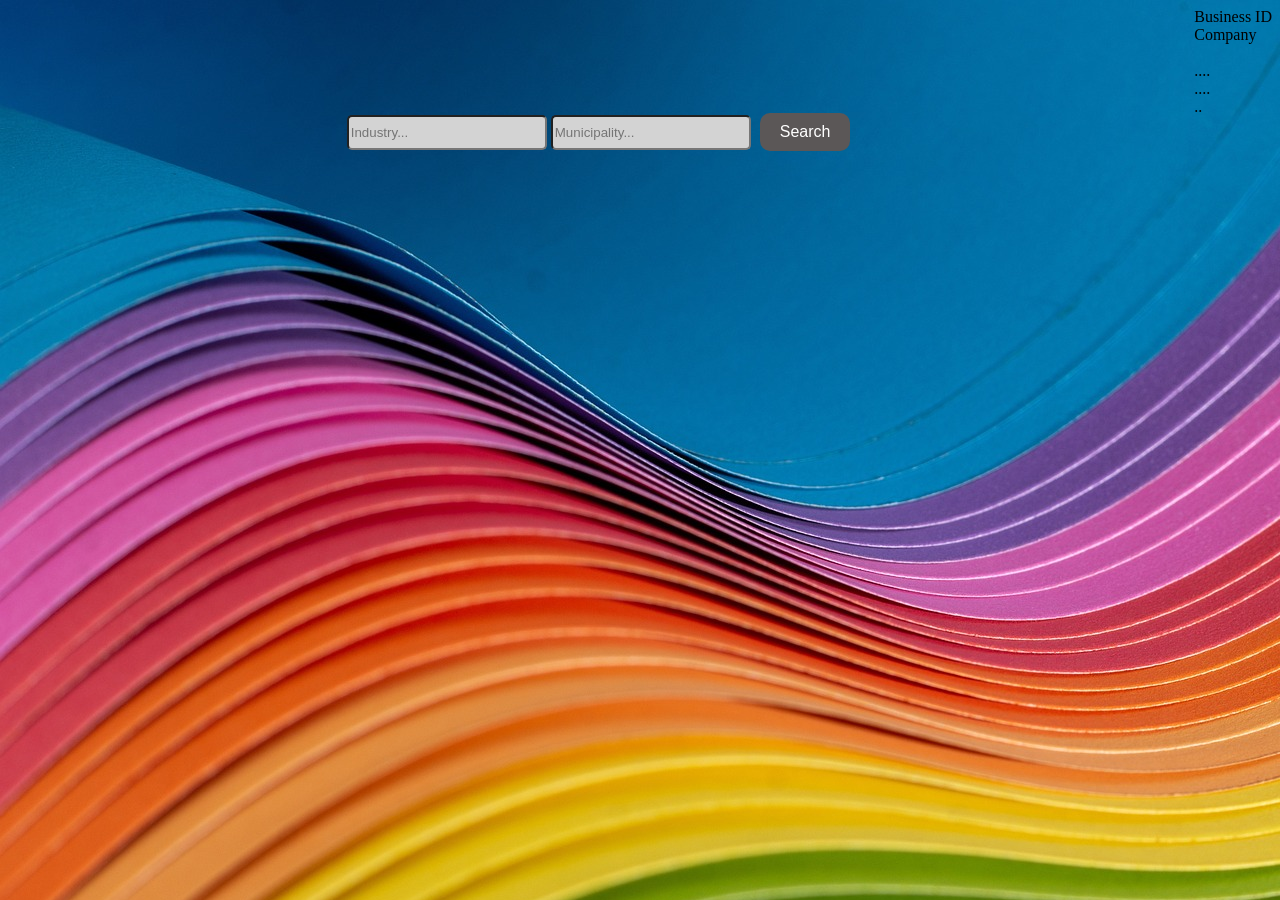
==== index.html @ 29a8fd42 "result" ====
<!DOCTYPE HTML>
<title></title>
<head>

    <title></title>
    <link href="MyStyle.css" rel="stylesheet" type="text/css" />

</head>
<body>

<form id="form">
        <input type="search" id="query" name="q" placeholder="Industry...">
        <input type="search" id="query" name="q" placeholder="Municipality...">
        <button class="firstButton">Search</button>
    </form>

<div class="titleOfResult">
		<div class="one">Business ID</div> 
		<div class="two">Company</div>
		<br>
		<div class="aResult">....</div>
		<div class="bResult">....</div>
		<div class="scrolli">..</div>
    </div>
    
</body>
</html>
---- MyStyle.css ----
body {
    display: flex;
	background-image: url("./tausta.jpg");
}

.firstButton {
    background-color: #5B5757;
    border: none;
    color: white;
    padding: 10px 20px;
    text-align: center;
    text-decoration: none;
    display: inline-block;
    font-size: 16px;
    margin: 5px ;
    border-radius: 10px;
}

#query {
    height: 35px;
    width: 200px;
    background-color: lightgrey;
    border-radius: 5px;
    position: center;

}

#form{
    position: relative;
    top: 100px;
    margin: 0 auto;
}
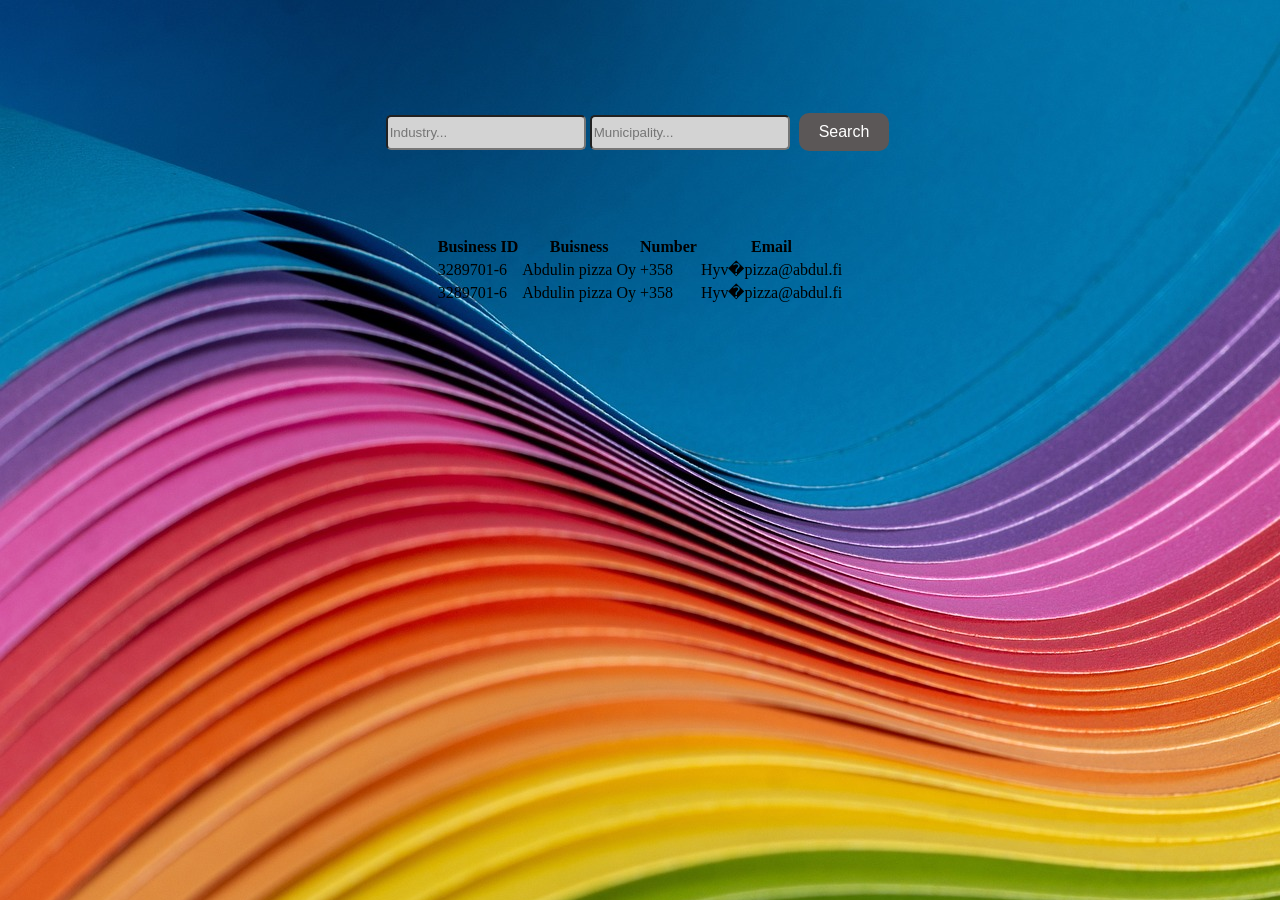
==== commit 640eba25: "html table" ====
--- a/index.html
+++ b/index.html
@@ -1,27 +1,53 @@
 <!DOCTYPE HTML>
+
 <title></title>
+
+
 <head>
 
     <title></title>
     <link href="MyStyle.css" rel="stylesheet" type="text/css" />
 
 </head>
+
+
 <body>
 
-<form id="form">
+
+
+    <form id="form">
         <input type="search" id="query" name="q" placeholder="Industry...">
         <input type="search" id="query" name="q" placeholder="Municipality...">
         <button class="firstButton">Search</button>
     </form>
 
-<div class="titleOfResult">
-		<div class="one">Business ID</div> 
-		<div class="two">Company</div>
-		<br>
-		<div class="aResult">....</div>
-		<div class="bResult">....</div>
-		<div class="scrolli">..</div>
-    </div>
-    
+
+
+
+    <table>
+        <tr>
+            <th>Business ID</th>
+            <th>Buisness</th>
+            <th>Number</th>
+            <th>Email</th>
+        </tr>
+        <tr>
+            <td>3289701-6</td>
+            <td>Abdulin pizza Oy</td>
+            <td>+358</td>
+            <td>Hyv�pizza@abdul.fi</td>
+        </tr>
+        <tr>
+            <td>3289701-6</td>
+            <td>Abdulin pizza Oy</td>
+            <td>+358</td>
+            <td>Hyv�pizza@abdul.fi</td>
+        </tr>
+    </table>
+
+
+
+
 </body>
+
 </html>
--- a/MyStyle.css
+++ b/MyStyle.css
@@ -30,5 +30,68 @@
 #form{
     position: relative;
     top: 100px;
+
     margin: 0 auto;
 }
+
+table {
+	widht: 60%;
+	position: absolute;
+	top: 30%;
+	left: 50%;
+	transform: translate(-50%,-50%);
+}
+
+
+
+
+
+
+
+
+.titleOfResult {
+	background-color: #5B5757;
+	height: 40px;
+	width: 600px;
+	position: absolute;
+	top: 30%;
+	left: 50%;
+	transform: translate(-50%,-50%);
+	}
+.one {
+	color: yellow;
+	position: relative;
+	top: 10px;
+	left: 16px;
+	font-size: 18px;
+}
+.two {
+	color: DeepPink;
+    position: absolute;
+	top: 10px;
+	left:250px;
+	font-size: 18px;
+
+}
+.aResult {
+	color: white;
+	background-color: DimGrey;
+	height: 40px;
+    width: 600px;
+	
+	
+}
+.bResult {
+	color: white;
+
+	background-color: DarkGrey;
+	height: 40px;
+    width: 600px;
+}
+.scrolli {
+	position: absolute;
+	top: 0px;
+	right: 0px;
+	height:120px;
+	color: white;
+	background-color: black;
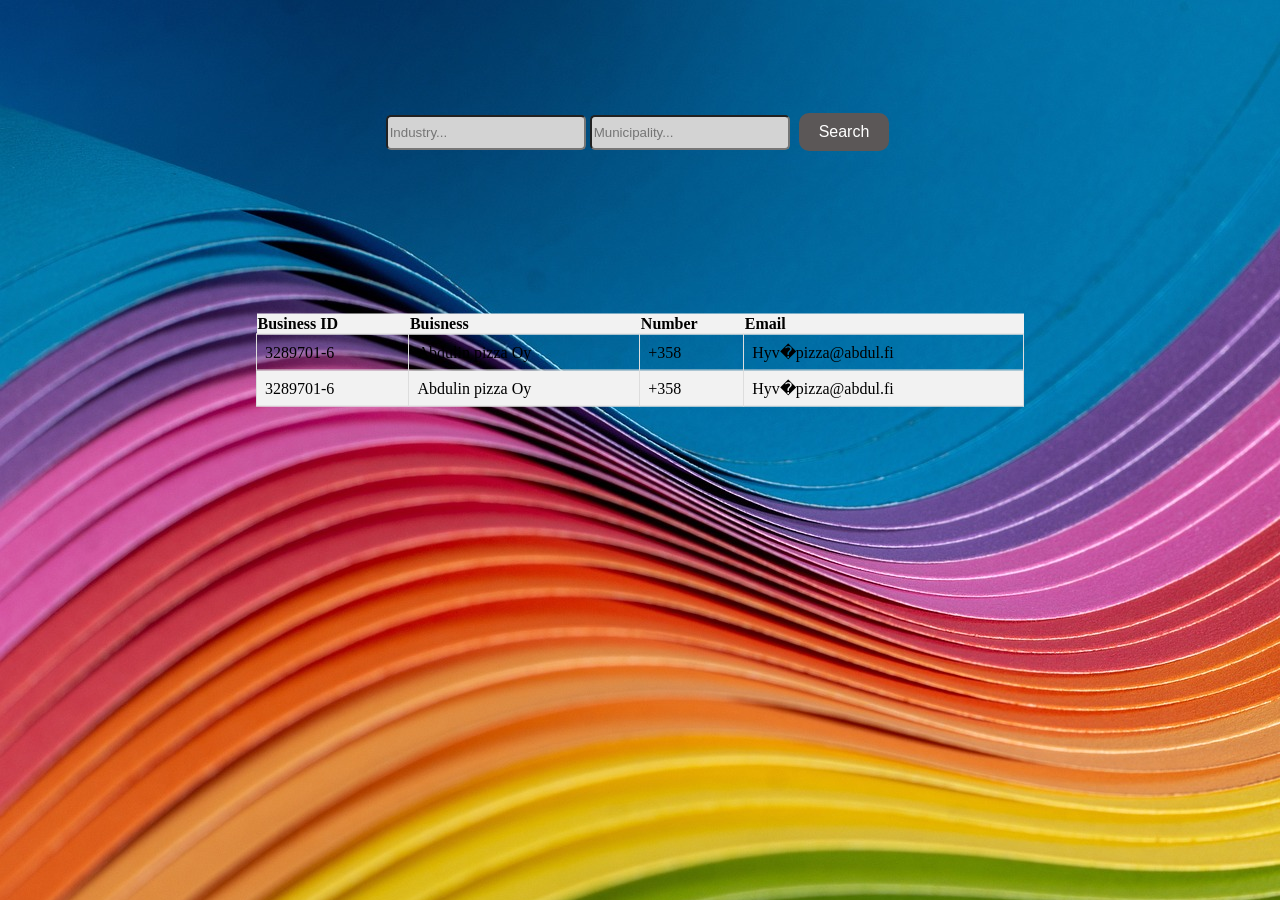
==== commit edae2ca0: "Update index.html" ====
--- a/index.html
+++ b/index.html
@@ -23,8 +23,7 @@
 
 
 
-
-    <table>
+    <table class="table-container">
         <tr>
             <th>Business ID</th>
             <th>Buisness</th>
--- a/MyStyle.css
+++ b/MyStyle.css
@@ -34,64 +34,40 @@
     margin: 0 auto;
 }
 
-table {
-	widht: 60%;
-	position: absolute;
-	top: 30%;
-	left: 50%;
-	transform: translate(-50%,-50%);
+
+.table-container {
+    max-height: 200px;
+    overflow-y: scroll;
+    position: absolute;
+    top:40%;
+    left: 50%;
+    transform: translate(-50%,-50%);
 }
 
+table {
+    border-collapse: collapse;
+    width: 60%;
+    text-align: left;
+}
 
+thead th {
+    background-color: #333;
+    color: #fff;
+    font-weight: bold;
+    
+}
 
+tbody tr:nth-child(odd) {
+    background-color: #f2f2f2;
+}
 
+tbody tr:hover {
+    background-color: #ddd;
+}
 
+tbody td {
+    border: 1px solid #ddd;
+    padding: 8px;
+    
+}
 
-
-
-.titleOfResult {
-	background-color: #5B5757;
-	height: 40px;
-	width: 600px;
-	position: absolute;
-	top: 30%;
-	left: 50%;
-	transform: translate(-50%,-50%);
-	}
-.one {
-	color: yellow;
-	position: relative;
-	top: 10px;
-	left: 16px;
-	font-size: 18px;
-}
-.two {
-	color: DeepPink;
-    position: absolute;
-	top: 10px;
-	left:250px;
-	font-size: 18px;
-
-}
-.aResult {
-	color: white;
-	background-color: DimGrey;
-	height: 40px;
-    width: 600px;
-	
-	
-}
-.bResult {
-	color: white;
-
-	background-color: DarkGrey;
-	height: 40px;
-    width: 600px;
-}
-.scrolli {
-	position: absolute;
-	top: 0px;
-	right: 0px;
-	height:120px;
-	color: white;
-	background-color: black;
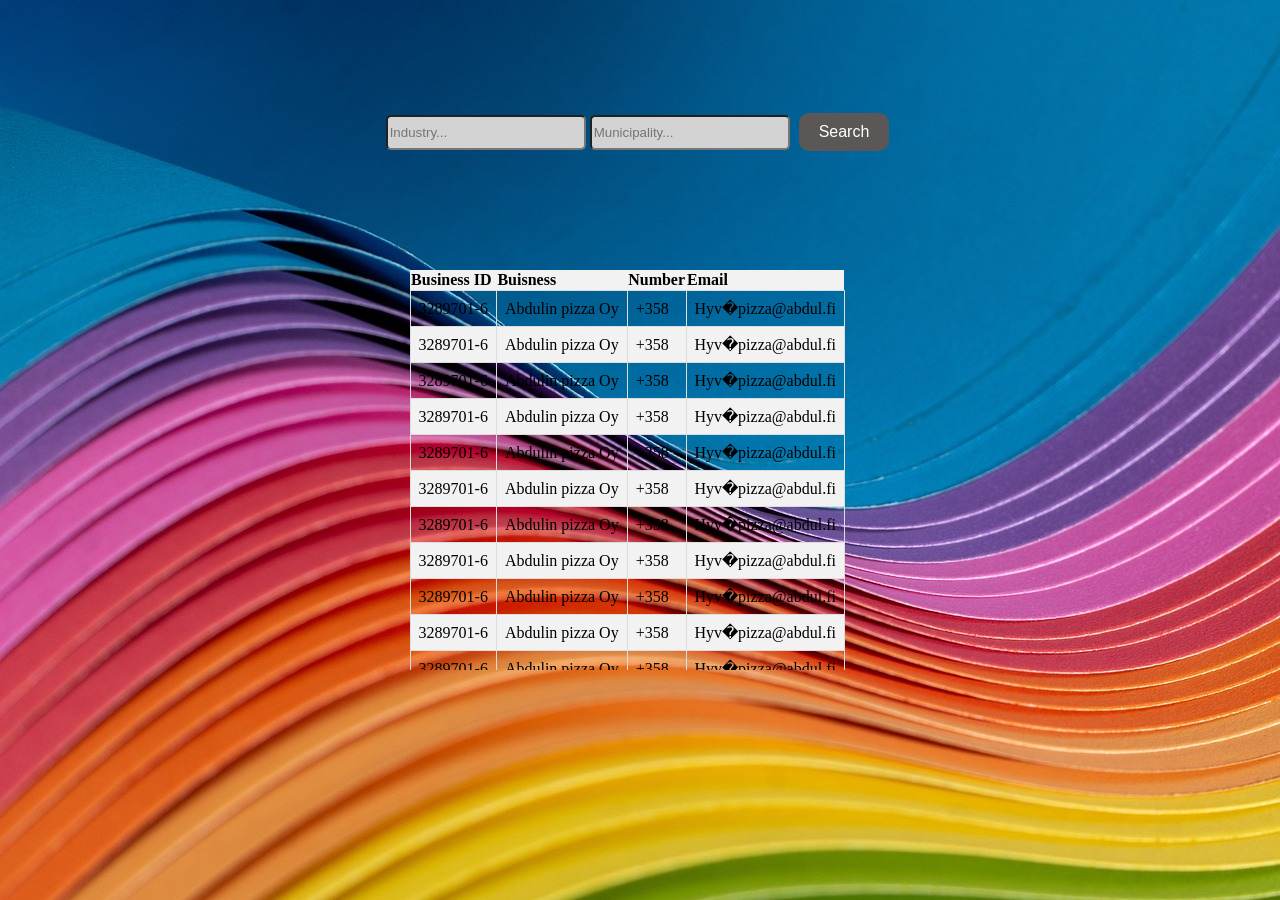
==== commit a8b82216: "table done" ====
--- a/index.html
+++ b/index.html
@@ -42,6 +42,90 @@
             <td>+358</td>
             <td>Hyv�pizza@abdul.fi</td>
         </tr>
+		<tr>
+            <td>3289701-6</td>
+            <td>Abdulin pizza Oy</td>
+            <td>+358</td>
+            <td>Hyv�pizza@abdul.fi</td>
+        </tr>
+        <tr>
+            <td>3289701-6</td>
+            <td>Abdulin pizza Oy</td>
+            <td>+358</td>
+            <td>Hyv�pizza@abdul.fi</td>
+        </tr>
+		<tr>
+            <td>3289701-6</td>
+            <td>Abdulin pizza Oy</td>
+            <td>+358</td>
+            <td>Hyv�pizza@abdul.fi</td>
+        </tr>
+        <tr>
+            <td>3289701-6</td>
+            <td>Abdulin pizza Oy</td>
+            <td>+358</td>
+            <td>Hyv�pizza@abdul.fi</td>
+        </tr>
+		<tr>
+            <td>3289701-6</td>
+            <td>Abdulin pizza Oy</td>
+            <td>+358</td>
+            <td>Hyv�pizza@abdul.fi</td>
+        </tr>
+        <tr>
+            <td>3289701-6</td>
+            <td>Abdulin pizza Oy</td>
+            <td>+358</td>
+            <td>Hyv�pizza@abdul.fi</td>
+        </tr>
+		<tr>
+            <td>3289701-6</td>
+            <td>Abdulin pizza Oy</td>
+            <td>+358</td>
+            <td>Hyv�pizza@abdul.fi</td>
+        </tr>
+        <tr>
+            <td>3289701-6</td>
+            <td>Abdulin pizza Oy</td>
+            <td>+358</td>
+            <td>Hyv�pizza@abdul.fi</td>
+        </tr>
+		<tr>
+            <td>3289701-6</td>
+            <td>Abdulin pizza Oy</td>
+            <td>+358</td>
+            <td>Hyv�pizza@abdul.fi</td>
+        </tr>
+		<tr>
+            <td>3289701-6</td>
+            <td>Abdulin pizza Oy</td>
+            <td>+358</td>
+            <td>Hyv�pizza@abdul.fi</td>
+        </tr>
+        <tr>
+            <td>3289701-6</td>
+            <td>Abdulin pizza Oy</td>
+            <td>+358</td>
+            <td>Hyv�pizza@abdul.fi</td>
+        </tr>
+		<tr>
+            <td>3289701-6</td>
+            <td>Abdulin pizza Oy</td>
+            <td>+358</td>
+            <td>Hyv�pizza@abdul.fi</td>
+        </tr>
+		<tr>
+            <td>3289701-6</td>
+            <td>Abdulin pizza Oy</td>
+            <td>+358</td>
+            <td>Hyv�pizza@abdul.fi</td>
+        </tr>
+        <tr>
+            <td>3289701-6</td>
+            <td>Abdulin pizza Oy</td>
+            <td>+358</td>
+            <td>Hyv�pizza@abdul.fi</td>
+        </tr>
     </table>
 
 
--- a/MyStyle.css
+++ b/MyStyle.css
@@ -36,18 +36,26 @@
 
 
 .table-container {
-    max-height: 200px;
-    overflow-y: scroll;
+    overflow-y: auto;
     position: absolute;
-    top:40%;
-    left: 50%;
-    transform: translate(-50%,-50%);
+    left: 32%;
+	top:30%;
+	max-height:400px;
+	width:445px;
+	display:block;
+	border-spacing:0;
+	
+	
+
 }
 
 table {
+	white-space: nowrap;
+	position:fixed;
     border-collapse: collapse;
     width: 60%;
     text-align: left;
+	max-heigth:150px;
 }
 
 thead th {
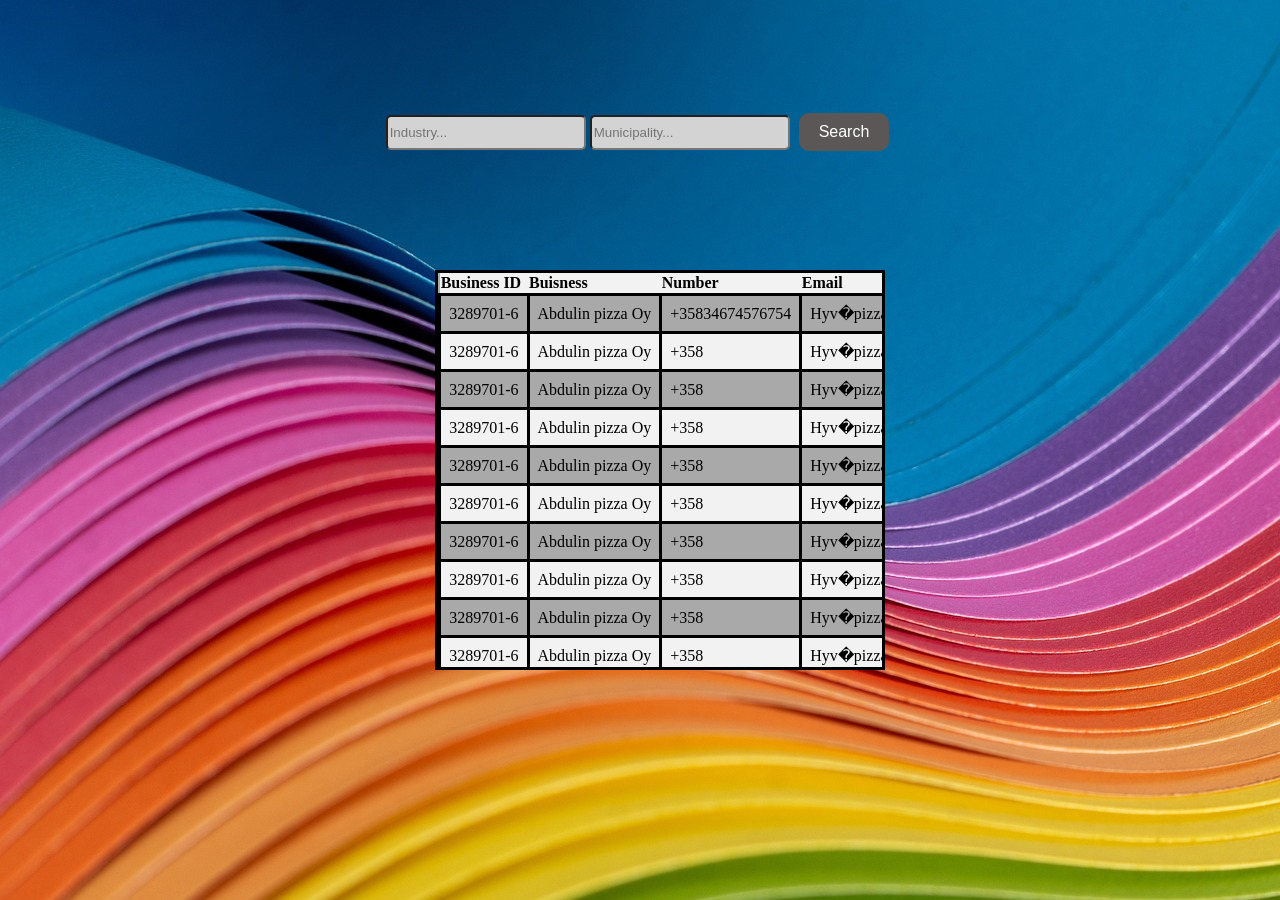
==== commit b667ab4a: "position" ====
--- a/index.html
+++ b/index.html
@@ -33,7 +33,7 @@
         <tr>
             <td>3289701-6</td>
             <td>Abdulin pizza Oy</td>
-            <td>+358</td>
+            <td>+35834674576754</td>
             <td>Hyv�pizza@abdul.fi</td>
         </tr>
         <tr>
--- a/MyStyle.css
+++ b/MyStyle.css
@@ -38,12 +38,13 @@
 .table-container {
     overflow-y: auto;
     position: absolute;
-    left: 32%;
+    left: 34%;
 	top:30%;
 	max-height:400px;
-	width:445px;
+	width:450px;
 	display:block;
 	border-spacing:0;
+	background-color:darkgrey;
 	
 	
 
@@ -53,15 +54,17 @@
 	white-space: nowrap;
 	position:fixed;
     border-collapse: collapse;
-    width: 60%;
+    width: 100%;
     text-align: left;
 	max-heigth:150px;
+	border:3px solid;
 }
 
 thead th {
     background-color: #333;
     color: #fff;
     font-weight: bold;
+	border:solid;
     
 }
 
@@ -74,7 +77,7 @@
 }
 
 tbody td {
-    border: 1px solid #ddd;
+    border: 3px solid black;
     padding: 8px;
     
 }
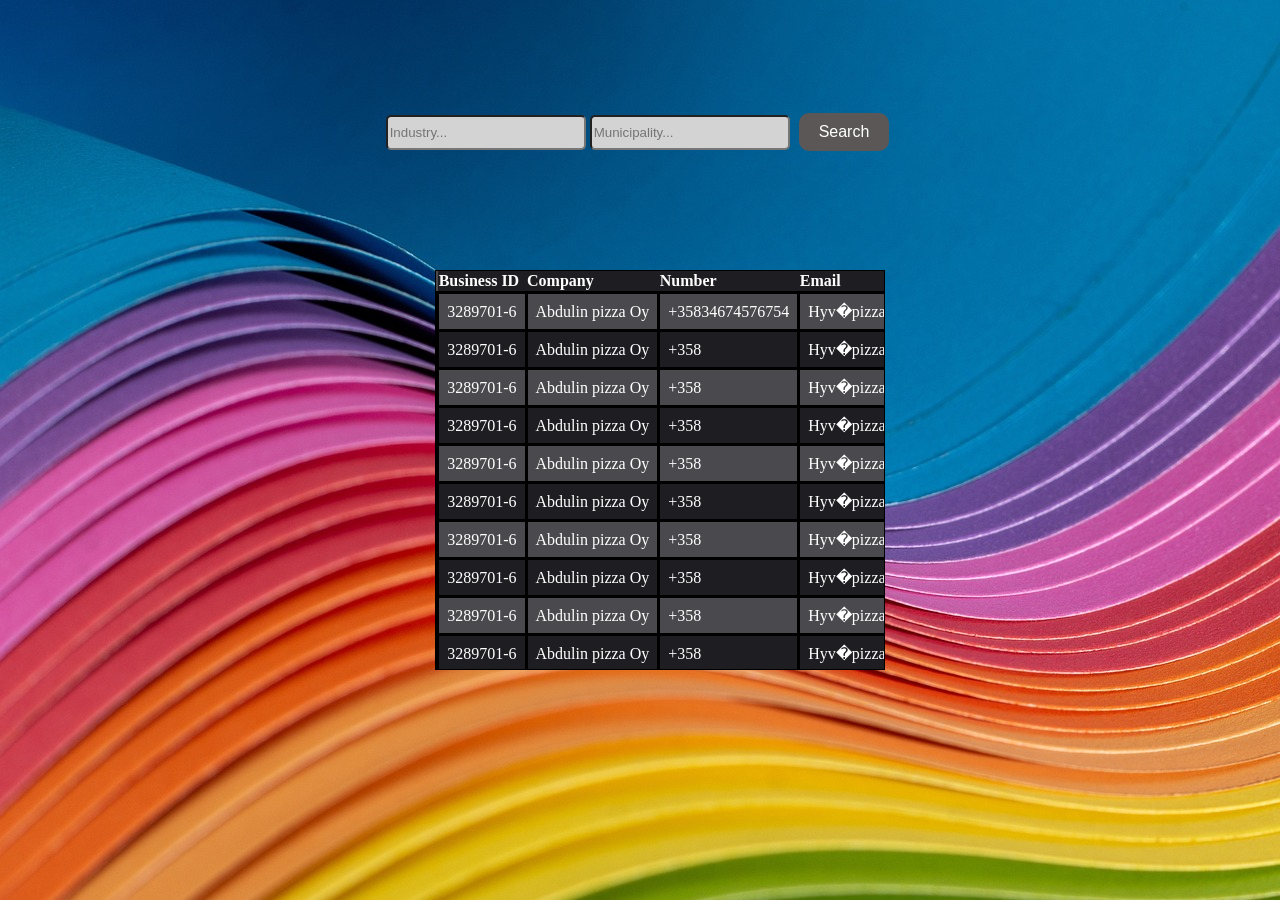
==== commit 5ed4d52f: "colours" ====
--- a/index.html
+++ b/index.html
@@ -26,7 +26,7 @@
     <table class="table-container">
         <tr>
             <th>Business ID</th>
-            <th>Buisness</th>
+            <th>Company</th>
             <th>Number</th>
             <th>Email</th>
         </tr>
--- a/MyStyle.css
+++ b/MyStyle.css
@@ -44,7 +44,9 @@
 	width:450px;
 	display:block;
 	border-spacing:0;
-	background-color:darkgrey;
+	border: 1px solid black;
+	background-color:#4a4a4e;
+	color: white
 	
 	
 
@@ -56,24 +58,25 @@
     border-collapse: collapse;
     width: 100%;
     text-align: left;
-	max-heigth:150px;
+	max-height: 150px;
 	border:3px solid;
 }
 
 thead th {
-    background-color: #333;
-    color: #fff;
+    background-color: #616064;
+    color: white;
     font-weight: bold;
 	border:solid;
     
 }
 
 tbody tr:nth-child(odd) {
-    background-color: #f2f2f2;
+    background-color: #1e1d22;
+	color: white
 }
 
 tbody tr:hover {
-    background-color: #ddd;
+    background-color: #8e8e90;
 }
 
 tbody td {
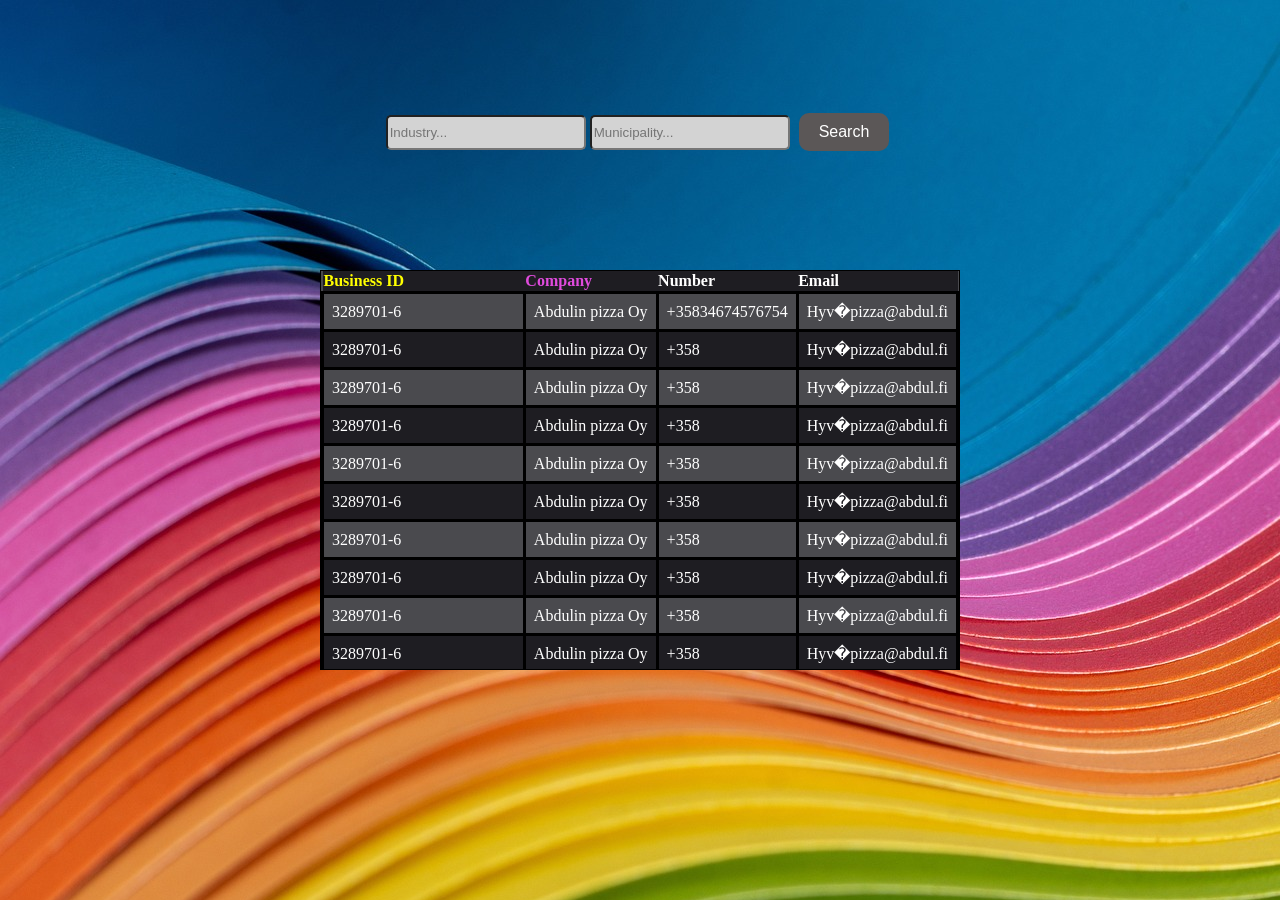
==== commit 2252b681: "done" ====
--- a/index.html
+++ b/index.html
@@ -25,8 +25,8 @@
 
     <table class="table-container">
         <tr>
-            <th>Business ID</th>
-            <th>Company</th>
+            <th style="color:yellow;">Business ID</th>
+            <th style="color:#e04bdd;">Company</th>
             <th>Number</th>
             <th>Email</th>
         </tr>
--- a/MyStyle.css
+++ b/MyStyle.css
@@ -38,10 +38,10 @@
 .table-container {
     overflow-y: auto;
     position: absolute;
-    left: 34%;
+    left: 25%;
 	top:30%;
 	max-height:400px;
-	width:450px;
+	width:50%;
 	display:block;
 	border-spacing:0;
 	border: 1px solid black;
@@ -56,8 +56,8 @@
 	white-space: nowrap;
 	position:fixed;
     border-collapse: collapse;
-    width: 100%;
     text-align: left;
+	width:100%;
 	max-height: 150px;
 	border:3px solid;
 }
@@ -82,6 +82,7 @@
 tbody td {
     border: 3px solid black;
     padding: 8px;
+	width:100%;
     
 }
 
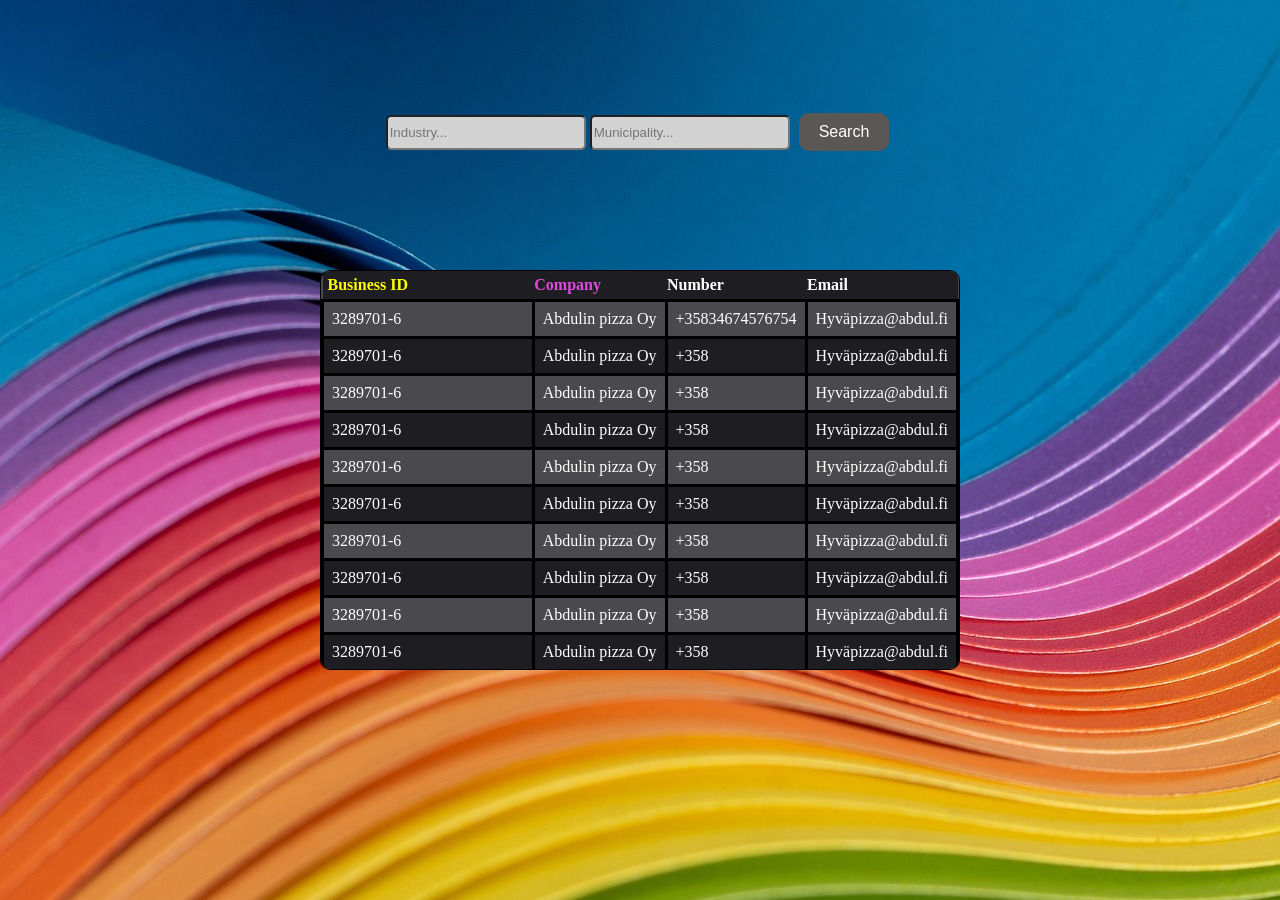
==== commit 7a1e5e77: "Update index.html" ====
--- a/index.html
+++ b/index.html
@@ -25,7 +25,7 @@
 
     <table class="table-container">
         <tr>
-            <th style="color:yellow;">Business ID</th>
+            <th style="color:yellow; padding: 5px;">Business ID</th>
             <th style="color:#e04bdd;">Company</th>
             <th>Number</th>
             <th>Email</th>
@@ -34,97 +34,97 @@
             <td>3289701-6</td>
             <td>Abdulin pizza Oy</td>
             <td>+35834674576754</td>
-            <td>Hyv�pizza@abdul.fi</td>
+            <td>Hyväpizza@abdul.fi</td>
         </tr>
         <tr>
             <td>3289701-6</td>
             <td>Abdulin pizza Oy</td>
             <td>+358</td>
-            <td>Hyv�pizza@abdul.fi</td>
+            <td>Hyväpizza@abdul.fi</td>
         </tr>
 		<tr>
             <td>3289701-6</td>
             <td>Abdulin pizza Oy</td>
             <td>+358</td>
-            <td>Hyv�pizza@abdul.fi</td>
+            <td>Hyväpizza@abdul.fi</td>
         </tr>
         <tr>
             <td>3289701-6</td>
             <td>Abdulin pizza Oy</td>
             <td>+358</td>
-            <td>Hyv�pizza@abdul.fi</td>
+            <td>Hyväpizza@abdul.fi</td>
         </tr>
 		<tr>
             <td>3289701-6</td>
             <td>Abdulin pizza Oy</td>
             <td>+358</td>
-            <td>Hyv�pizza@abdul.fi</td>
+            <td>Hyväpizza@abdul.fi</td>
         </tr>
         <tr>
             <td>3289701-6</td>
             <td>Abdulin pizza Oy</td>
             <td>+358</td>
-            <td>Hyv�pizza@abdul.fi</td>
+            <td>Hyväpizza@abdul.fi</td>
         </tr>
 		<tr>
             <td>3289701-6</td>
             <td>Abdulin pizza Oy</td>
             <td>+358</td>
-            <td>Hyv�pizza@abdul.fi</td>
+            <td>Hyväpizza@abdul.fi</td>
         </tr>
         <tr>
             <td>3289701-6</td>
             <td>Abdulin pizza Oy</td>
             <td>+358</td>
-            <td>Hyv�pizza@abdul.fi</td>
+            <td>Hyväpizza@abdul.fi</td>
         </tr>
 		<tr>
             <td>3289701-6</td>
             <td>Abdulin pizza Oy</td>
             <td>+358</td>
-            <td>Hyv�pizza@abdul.fi</td>
+            <td>Hyväpizza@abdul.fi</td>
         </tr>
         <tr>
             <td>3289701-6</td>
             <td>Abdulin pizza Oy</td>
             <td>+358</td>
-            <td>Hyv�pizza@abdul.fi</td>
+            <td>Hyväpizza@abdul.fi</td>
         </tr>
 		<tr>
             <td>3289701-6</td>
             <td>Abdulin pizza Oy</td>
             <td>+358</td>
-            <td>Hyv�pizza@abdul.fi</td>
+            <td>Hyväpizza@abdul.fi</td>
         </tr>
 		<tr>
             <td>3289701-6</td>
             <td>Abdulin pizza Oy</td>
             <td>+358</td>
-            <td>Hyv�pizza@abdul.fi</td>
+            <td>Hyväpizza@abdul.fi</td>
         </tr>
         <tr>
             <td>3289701-6</td>
             <td>Abdulin pizza Oy</td>
             <td>+358</td>
-            <td>Hyv�pizza@abdul.fi</td>
+            <td>Hyväpizza@abdul.fi</td>
         </tr>
 		<tr>
             <td>3289701-6</td>
             <td>Abdulin pizza Oy</td>
             <td>+358</td>
-            <td>Hyv�pizza@abdul.fi</td>
+            <td>Hyväpizza@abdul.fi</td>
         </tr>
 		<tr>
             <td>3289701-6</td>
             <td>Abdulin pizza Oy</td>
             <td>+358</td>
-            <td>Hyv�pizza@abdul.fi</td>
+            <td>Hyväpizza@abdul.fi</td>
         </tr>
         <tr>
             <td>3289701-6</td>
             <td>Abdulin pizza Oy</td>
             <td>+358</td>
-            <td>Hyv�pizza@abdul.fi</td>
+            <td>Hyväpizza@abdul.fi</td>
         </tr>
     </table>
 
--- a/MyStyle.css
+++ b/MyStyle.css
@@ -45,6 +45,7 @@
 	display:block;
 	border-spacing:0;
 	border: 1px solid black;
+	border-radius: 10px;
 	background-color:#4a4a4e;
 	color: white
 	
